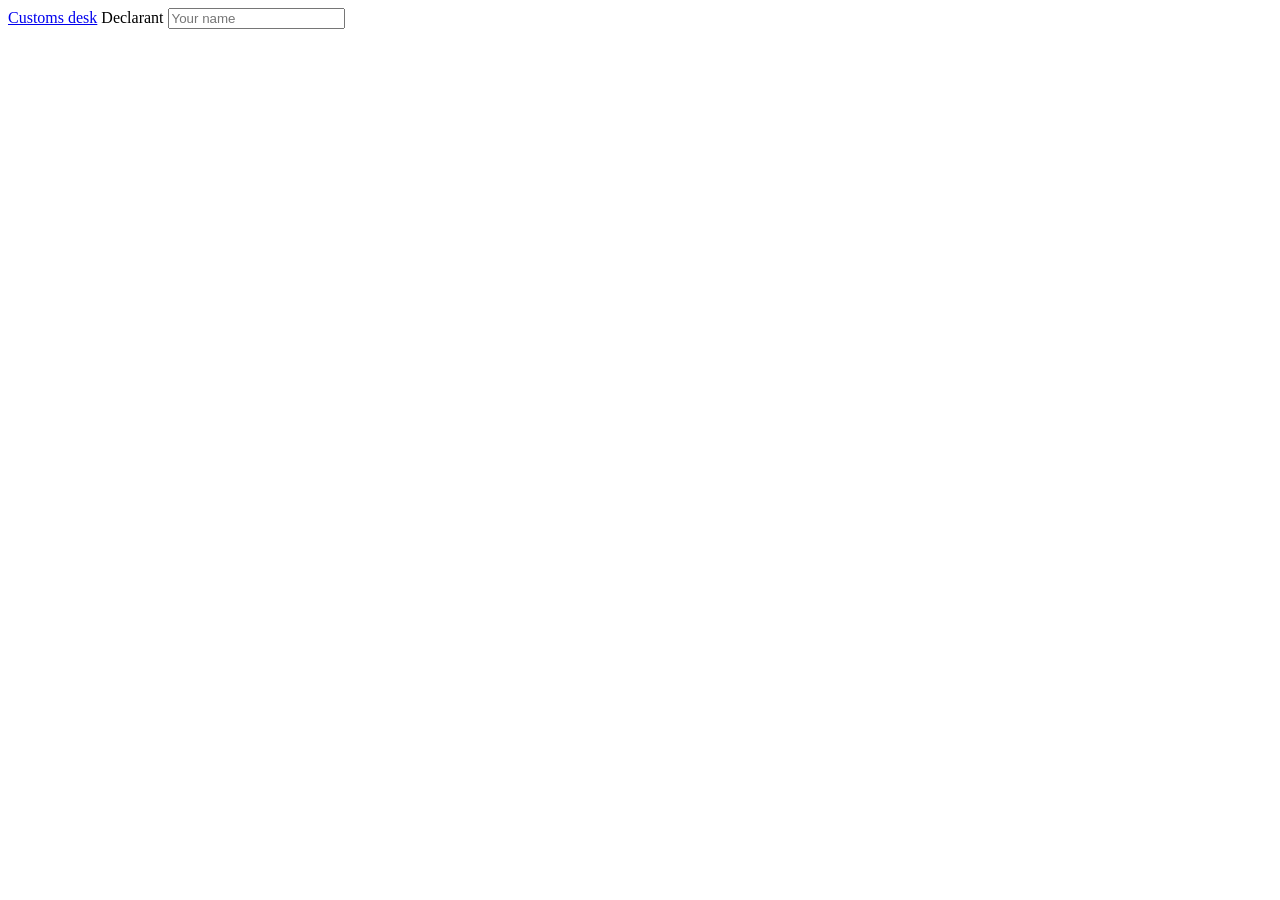
==== customs/customsdesk/web/index.html @ 0ce04b4a "Add customs desk: draft import declarations with checks and a due-diligence record A self-contained " ====
<!doctype html>
<html lang="en">
<head>
  <meta charset="utf-8">
  <meta name="viewport" content="width=device-width, initial-scale=1">
  <title>Customs desk</title>
  <link rel="stylesheet" href="/static/app.css">
</head>
<body>
  <header class="bar">
    <a class="brand" href="#/">Customs desk</a>
    <label class="who">
      <span>Declarant</span>
      <input id="actor" type="text" placeholder="Your name" autocomplete="name" maxlength="80">
    </label>
  </header>
  <main id="app"></main>
  <div id="toast" role="status" aria-live="polite" hidden></div>
  <script src="/static/app.js"></script>
</body>
</html>
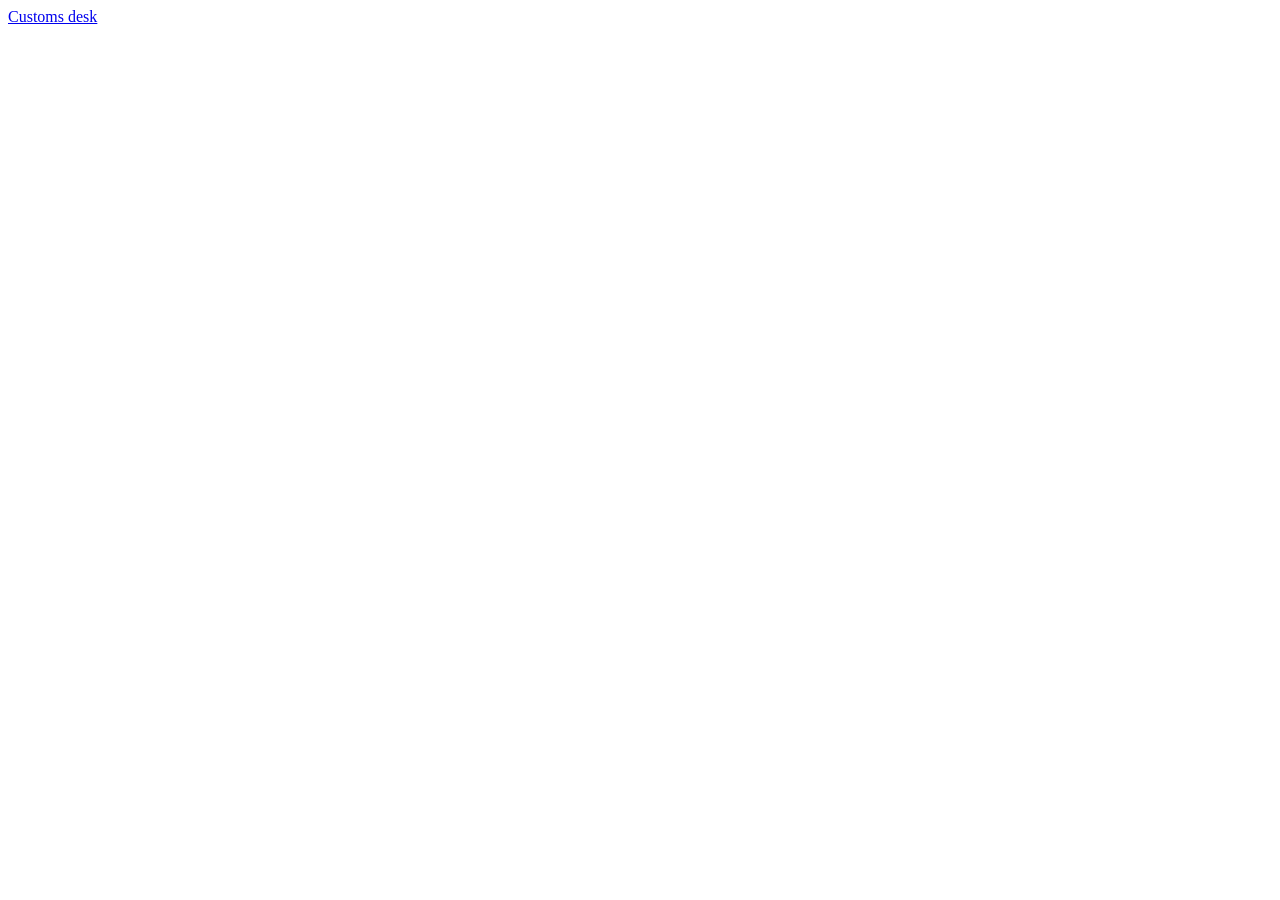
==== commit 961ac001: "Add sign-in, an installable app shell and a container package - User accounts with hashed passwords " ====
--- a/customs/customsdesk/web/index.html
+++ b/customs/customsdesk/web/index.html
@@ -2,17 +2,22 @@
 <html lang="en">
 <head>
   <meta charset="utf-8">
-  <meta name="viewport" content="width=device-width, initial-scale=1">
+  <meta name="viewport" content="width=device-width, initial-scale=1, viewport-fit=cover">
   <title>Customs desk</title>
+  <meta name="theme-color" content="#ffffff" media="(prefers-color-scheme: light)">
+  <meta name="theme-color" content="#1b1d23" media="(prefers-color-scheme: dark)">
+  <meta name="mobile-web-app-capable" content="yes">
+  <meta name="apple-mobile-web-app-capable" content="yes">
+  <meta name="apple-mobile-web-app-title" content="Customs desk">
+  <link rel="manifest" href="/manifest.webmanifest">
+  <link rel="icon" href="/static/icons/icon.svg" type="image/svg+xml">
+  <link rel="apple-touch-icon" href="/static/icons/apple-touch-icon.png">
   <link rel="stylesheet" href="/static/app.css">
 </head>
 <body>
   <header class="bar">
     <a class="brand" href="#/">Customs desk</a>
-    <label class="who">
-      <span>Declarant</span>
-      <input id="actor" type="text" placeholder="Your name" autocomplete="name" maxlength="80">
-    </label>
+    <div class="who" id="who"></div>
   </header>
   <main id="app"></main>
   <div id="toast" role="status" aria-live="polite" hidden></div>
